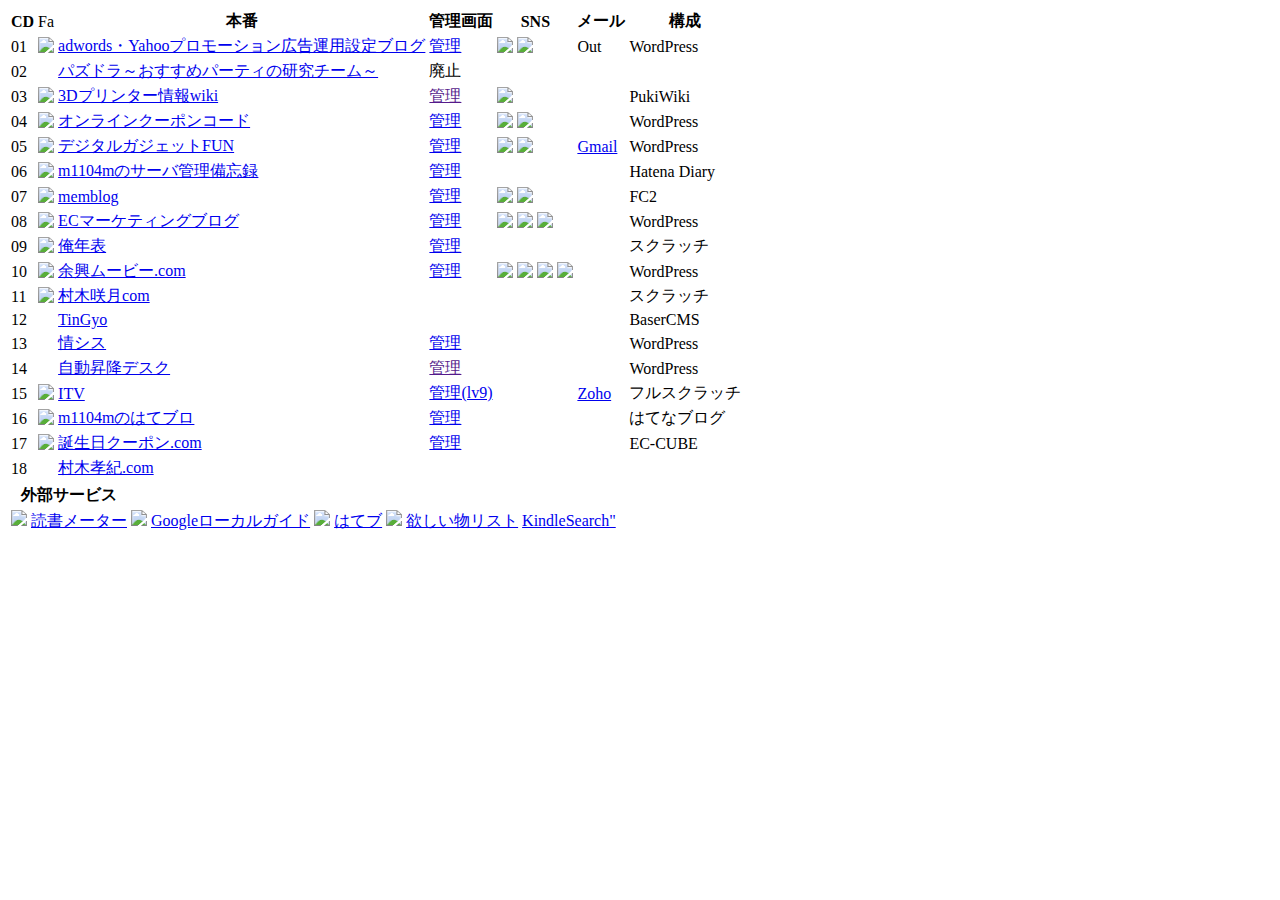
==== index.html @ 66a7861e "GAの追加" ====
<!doctype html>
<html>
	<header>
		<meta name="robots" content="noindex">
<!-- Global site tag (gtag.js) - Google Analytics -->
<script async src="https://www.googletagmanager.com/gtag/js?id=UA-168202155-3"></script>
<script>
  window.dataLayer = window.dataLayer || [];
  function gtag(){dataLayer.push(arguments);}
  gtag('js', new Date());

  gtag('config', 'UA-168202155-3');
</script>
		<meta http-equiv="Content-Type" content="text/html; charset=UTF-8">
		<title>ポータル</title>
		<link rel="apple-touch-icon-precomposed" href="http://ore-nenpyo.jp/apple-touch-icon-152x152.png" sizes="152x152">
		<link rel="shortcut icon" href="http://ore-nenpyo.jp/favicon.ico">
	</header>
	<body>

		<table>
			<tr>
				<th>CD</th>
				<td>Fa</th>
				<th>本番</th>
				<th>管理画面</th>
				<th>SNS</th>
				<th>メール</th>
				<th>構成</th>
			</tr>

			<tr>
				<td>01</td>
				<td><img src="http://listing-ads.com/wp-content/themes/rumput-hijau/favicon.ico" width="20" /></td>
				<td><a href="http://listing-ads.com/" target="_blank">adwords・Yahooプロモーション広告運用設定ブログ</a></td>
				<td><a href="http://listing-ads.com/wp-admin/" target="_blank">管理</a></td>
				<td><a href="https://twitter.com/ListingAds" target="_blank"><img src="https://twitter.com/favicon.ico" width="20" /></a> <a href="https://www.facebook.com/pages/AdwordsYahoo%E3%83%97%E3%83%AD%E3%83%A2%E3%83%BC%E3%82%B7%E3%83%A7%E3%83%B3%E5%BA%83%E5%91%8A%E9%81%8B%E7%94%A8%E8%A8%AD%E5%AE%9A%E3%83%96%E3%83%AD%E3%82%B0/544984788911285" target="_blank"><img src="https://www.facebook.com/favicon.ico" width="20" /></a></td>
				<td>Out</td>
				<td>WordPress</td>
			</tr>

			<tr>
				<td>02</td>
				<td></td>
				<td><a href="http://pazudora-party.com/" target="_blank">パズドラ～おすすめパーティの研究チーム～</a></td>
				<td>廃止</td>
				<td></td>
				<td></td>
				<td></td>
			</tr>

			<tr>
				<td>03</td>
				<td><img src="http://3d-wiki.jp/image/favicon.ico" width="20" /></td>
				<td><a href="http://3d-wiki.jp/" target="_blank">3Dプリンター情報wiki</a></td>
				<td><a href="" target="_blank">管理</a></td>
				<td><a href="https://twitter.com/3DWikiJp" target="_blank"><img src="https://twitter.com/favicon.ico" width="20" /></a></td>
				<td></td>
				<td>PukiWiki</td>
			</tr>

			<tr>
				<td>04</td>
				<td><img src="http://on-coupon.com/favicon.ico" width="20" /></td>
				<td><a href="http://on-coupon.com/" target="_blank">オンラインクーポンコード</a></td>
				<td><a href="http://on-coupon.com/wp-admin/" target="_blank">管理</a></td>
				<td><a href="https://twitter.com/OnCouponCom" target="_blank"><img src="https://twitter.com/favicon.ico" width="20" /></a>
				<a href="https://www.facebook.com/pages/%E3%82%AA%E3%83%B3%E3%83%A9%E3%82%A4%E3%83%B3%E3%82%AF%E3%83%BC%E3%83%9D%E3%83%B3%E3%82%B3%E3%83%BC%E3%83%89%E3%81%BE%E3%81%A8%E3%82%81%E6%83%85%E5%A0%B1/262904737204808" target="_blank"><img src="https://www.facebook.com/favicon.ico" width="20" /></a>
				<td></td>
				<td>WordPress</td>
			</tr>

			<tr>
				<td>05</td>
				<td><img src="http://d-gadget.net/favicon.ico" width="20" /></td>
				<td><a href="http://d-gadget.net/" target="_blank">デジタルガジェットFUN</a></td>
				<td><a href="http://d-gadget.net/wp-admin/" target="_blank">管理</a></td>
				<td><a href="https://twitter.com/DgadgetFun" target="_blank"><img src="https://twitter.com/favicon.ico" width="20" /></a>
				<a href="https://www.facebook.com/pages/%E3%83%87%E3%82%B8%E3%82%BF%E3%83%AB%E3%82%AC%E3%82%B8%E3%82%A7%E3%83%83%E3%83%88fun/1377511045828052?ref=hl" target="_blank"><img src="https://www.facebook.com/favicon.ico" width="20" /></a>
				<td><a href="https://mail.google.com/a/d-gadget.net/" target="_blank">Gmail</a></td>
				<td>WordPress</td>
			</tr>

			<tr>
				<td>06</td>
				<td><img src="http://d.hatena.ne.jp/favicon.ico" width="20" /></td>
				<td><a href="http://d.hatena.ne.jp/m1104m/" target="_blank">m1104mのサーバ管理備忘録</a></td>
				<td><a href="http://d.hatena.ne.jp/m1104m/admin" target="_blank">管理</a></td>
				<td></td>
				<td></td>
				<td>Hatena Diary</td>
			</tr>

			<tr>
				<td>07</td>
				<td><img src="http://static.fc2.com/share/image/favicon.ico" width="20" />
				<td><a href="http://memblog.blog25.fc2.com/" target="_blank">memblog</a></td>
				<td><a href="http://fc2.com/login.php?ref=blog" target="_blank">管理</a></td>
				<td><a href="https://twitter.com/m_1104_m" target="_blank"><img src="https://twitter.com/favicon.ico" width="20" /></a>
				<a href="http://matome.naver.jp/mymatome/m1104mac" target="_blank"><img src="https://matome.naver.jp/favicon.ico" width="20" /></a></td>
				<td></td>
				<td>FC2</td>
			</tr>

			<tr>
				<td>08</td>
				<td><img src="http://ec-marketing.jp/favicon.ico" width="20" /></td>
				<td><a href="http://ec-marketing.jp/" target="_blank">ECマーケティングブログ</a></td>
				<td><a href="http://ec-marketing.jp/wp-admin/" target="_blank">管理</a></td>
				<td><a href="https://twitter.com/ECMarketingBlog" target="_blank"><img src="https://twitter.com/favicon.ico" width="20" /></a>
				<a href="https://www.facebook.com/ECMarketingBlog" target="_blank"><img src="https://www.facebook.com/favicon.ico" width="20" /></a>
				<a href="https://plus.google.com/b/108924334603108657909/108924334603108657909/posts" target="_blank"><img src="https://ssl.gstatic.com/images/branding/product/ico/google_plus_alldp.ico" width="20" /></a></td>
				<td></td>
				<td>WordPress</td>
			</tr>

			<tr>
				<td>09</td>
				<td><img src="http://ore-nenpyo.jp/favicon.ico" width="20" /></td>
				<td><a href="http://ore-nenpyo.jp/" target="_blank">俺年表</a></td>
				<td><a href="http://ore-nenpyo.jp/admin/" target="_blank">管理</a></td>
				<td></td>
				<td></td>
				<td>スクラッチ</td>
			</tr>

			<tr>
				<td>10</td>
				<td><img src="http://yokyo-movie.com/favicon.ico" width="20" /></td>
				<td><a href="http://yokyo-movie.com/" target="_blank">余興ムービー.com</a></td>
				<td><a href="http://yokyo-movie.com/wp-admin" target="_blank">管理</a></td>
				<td><a href="https://twitter.com/YokyoMovie" target="_blank"><img src="https://twitter.com/favicon.ico" width="20" /></a>
				<a href="" target="_blank"><img src="https://www.facebook.com/favicon.ico" width="20" /></a>
				<a href="https://plus.google.com/b/111399394211462498178/111399394211462498178/posts/p/pub" target="_blank"><img src="https://ssl.gstatic.com/images/branding/product/ico/google_plus_alldp.ico" width="20" /></a>
					<a href="http://www.youtube.com/channel/UCG4kA17ZxLRFy36JwuYcflQ" target="_blank"><img src="https://youtube.com/favicon.ico" width="20" /></a>
				</td>
				<td></td>
				<td>WordPress</td>
			</tr>

			<tr>
				<td>11</td>
				<td><img src="http://yokyo-movie.com/favicon.ico" width="20" /></td>
				<td><a href="http://murakisatsuki.com" target="_blank">村木咲月com</a></td>
				<td></td>
				<td></td>
				<td></td>
				<td>スクラッチ</td>
			</tr>

			<tr>
				<td>12</td>
				<td></td>
				<td><a href="http://tingyo.jp/" target="_blank">TinGyo</a></td>
				<td></td>
				<td></td>
				<td></td>
				<td>BaserCMS</td>
			</tr>
			<tr>
				<td>13</td>
				<td></td>
				<td><a href="http://josys.net/" target="_blank">情シス</a></td>
				<td><a href="http://josys.net/wp-admin" target="_blank">管理</a></td>
				<td></td>
				<td></td>
				<td>WordPress</td>
			</tr>
			<tr>
				<td>14</td>
				<td></td>
				<td><a href="http://lifting-desk.com/" target="_blank">自動昇降デスク</a></td>
				<td><a href="" target="_blank">管理</a></td>
				<td></td>
				<td></td>
				<td>WordPress</td>
			</tr>
			<tr>
				<td>15</td>
				<td><img src="http://soujasv.lv9.org/favicon.ico" width="20" /></td>
				<td><a href="http://it-volleyball.com/" target="_blank">ITV</a></td>
				<td><a href="http://soujasv.lv9.org/" target="_blank">管理(lv9)</a></td>
				<td></td>
				<td><a href="https://www.zoho.com/mail/" target="_blank">Zoho</a></td>
				<td>フルスクラッチ</td>
			</tr>	
			<tr>
				<td>16</td>
				<td><img src="https://cdn.blog.st-hatena.com/images/favicon.ico" width="20" /></td>
				<td><a href="http://m1104m.hatenablog.com/" target="_blank">m1104mのはてブロ</a></td>
				<td><a href="http://blog.hatena.ne.jp/m1104m/m1104m.hatenablog.com/entries" target="_blank">管理</a></td>
				<td></td>
				<td></td>
				<td>はてなブログ</td>
			</tr>
			<tr>
				<td>17</td>
				<td><img src="https://birthday-coupon.com/favicon.ico" width="20" /></td>
				<td><a href="https://birthday-coupon.com/" target="_blank">誕生日クーポン.com</a></td>
				<td><a href="https://birthday-coupon.com/admin/" target="_blank">管理</a></td>
				<td></td>
				<td></td>
				<td>EC-CUBE</td>
			</tr>
			<tr>
				<td>18</td>
				<td></td>
				<td><a href="https://murakikouki.com/" target="_blank">村木孝紀.com</a></td>
				<td></td>
				<td></td>
				<td></td>
				<td></td>
			</tr>
		</table>

		<table>
			<tr>
				<th>外部サービス</th>
				
			</tr>
			<tr>
				<td>
						<img src="https://bookmeter.com/favicon.ico" width="20" />
						<a href="https://bookmeter.com/users/414917" target="_blank">読書メーター</a></td>
				<td>
						<img src="https://www.google.com/images/branding/product/ico/maps_32dp.ico" width="20" />
						<a href="https://www.google.com/maps/contrib/117685232799659216938/reviews?hl=ja-JP&sa=X&ved=2ahUKEwj8873529nZAhXKKJQKHUAjCsUQvvQBegQIABAb" target="_blank">Googleローカルガイド</a></td>
				<td>
						<img src="http://b.hatena.ne.jp/favicon.ico" width="20" />
						<a href="http://b.hatena.ne.jp/m1104m/" target="_blank">はてブ</a></td>
				<td>
						<img src="https://www.amazon.co.jp/favicon.ico" width="20" />
						<a href="http://amzn.asia/f5tVhi1" target="_blank">欲しい物リスト</a>
				</td>
				<td>
						<a href="https://m1104m.github.io/kindle.html" target="_blank">KindleSearch"</a>
				</td>
			</tr>
			
		</table>
	</body>
</html>
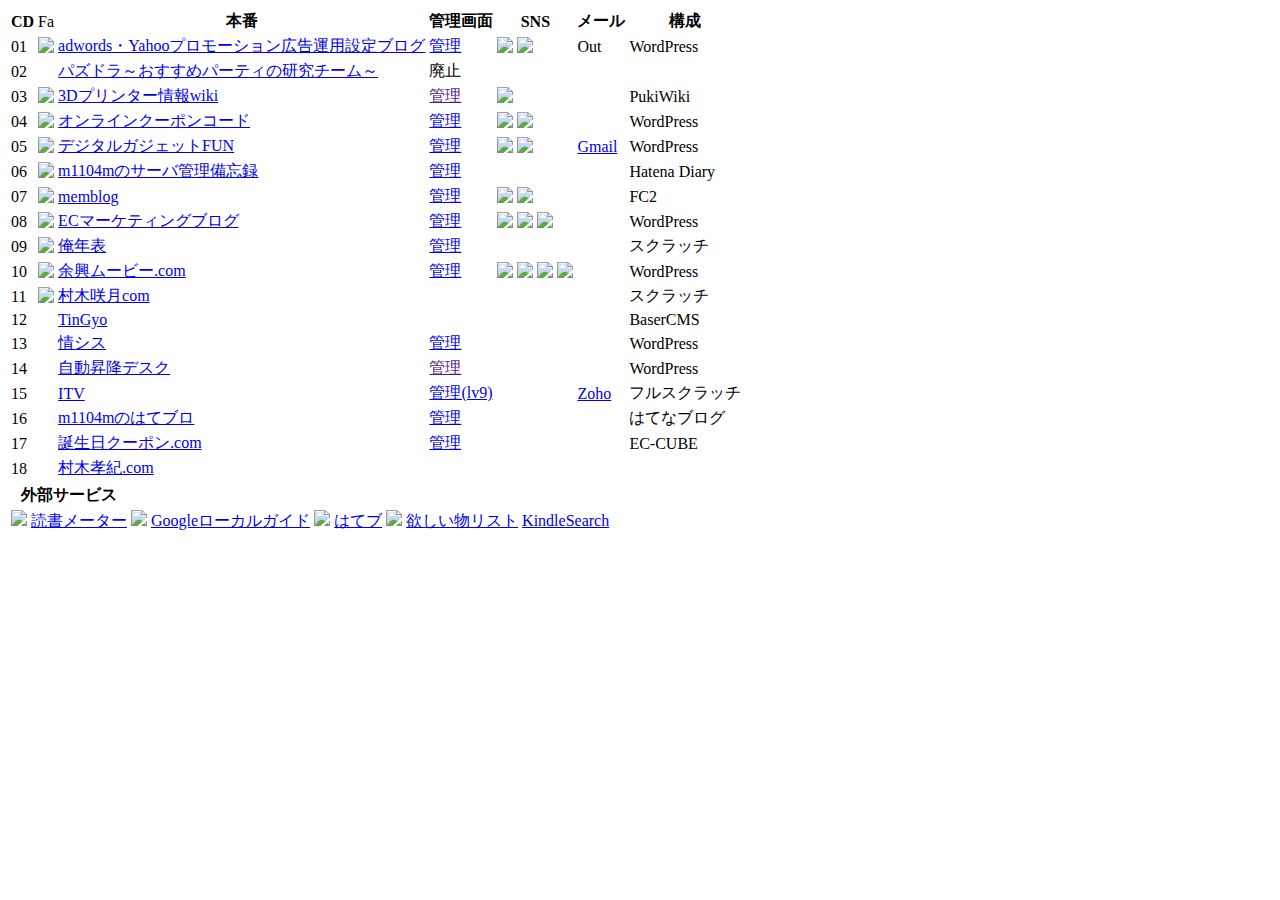
==== commit e333f126: "体裁の整え" ====
--- a/index.html
+++ b/index.html
@@ -177,7 +177,7 @@
 			</tr>
 			<tr>
 				<td>15</td>
-				<td><img src="http://soujasv.lv9.org/favicon.ico" width="20" /></td>
+				<td></td>
 				<td><a href="http://it-volleyball.com/" target="_blank">ITV</a></td>
 				<td><a href="http://soujasv.lv9.org/" target="_blank">管理(lv9)</a></td>
 				<td></td>
@@ -186,7 +186,7 @@
 			</tr>	
 			<tr>
 				<td>16</td>
-				<td><img src="https://cdn.blog.st-hatena.com/images/favicon.ico" width="20" /></td>
+				<td></td>
 				<td><a href="http://m1104m.hatenablog.com/" target="_blank">m1104mのはてブロ</a></td>
 				<td><a href="http://blog.hatena.ne.jp/m1104m/m1104m.hatenablog.com/entries" target="_blank">管理</a></td>
 				<td></td>
@@ -195,7 +195,7 @@
 			</tr>
 			<tr>
 				<td>17</td>
-				<td><img src="https://birthday-coupon.com/favicon.ico" width="20" /></td>
+				<td></td>
 				<td><a href="https://birthday-coupon.com/" target="_blank">誕生日クーポン.com</a></td>
 				<td><a href="https://birthday-coupon.com/admin/" target="_blank">管理</a></td>
 				<td></td>
@@ -233,7 +233,7 @@
 						<a href="http://amzn.asia/f5tVhi1" target="_blank">欲しい物リスト</a>
 				</td>
 				<td>
-						<a href="https://m1104m.github.io/kindle.html" target="_blank">KindleSearch"</a>
+						<a href="https://m1104m.github.io/kindle.html" target="_blank">KindleSearch</a>
 				</td>
 			</tr>
 			
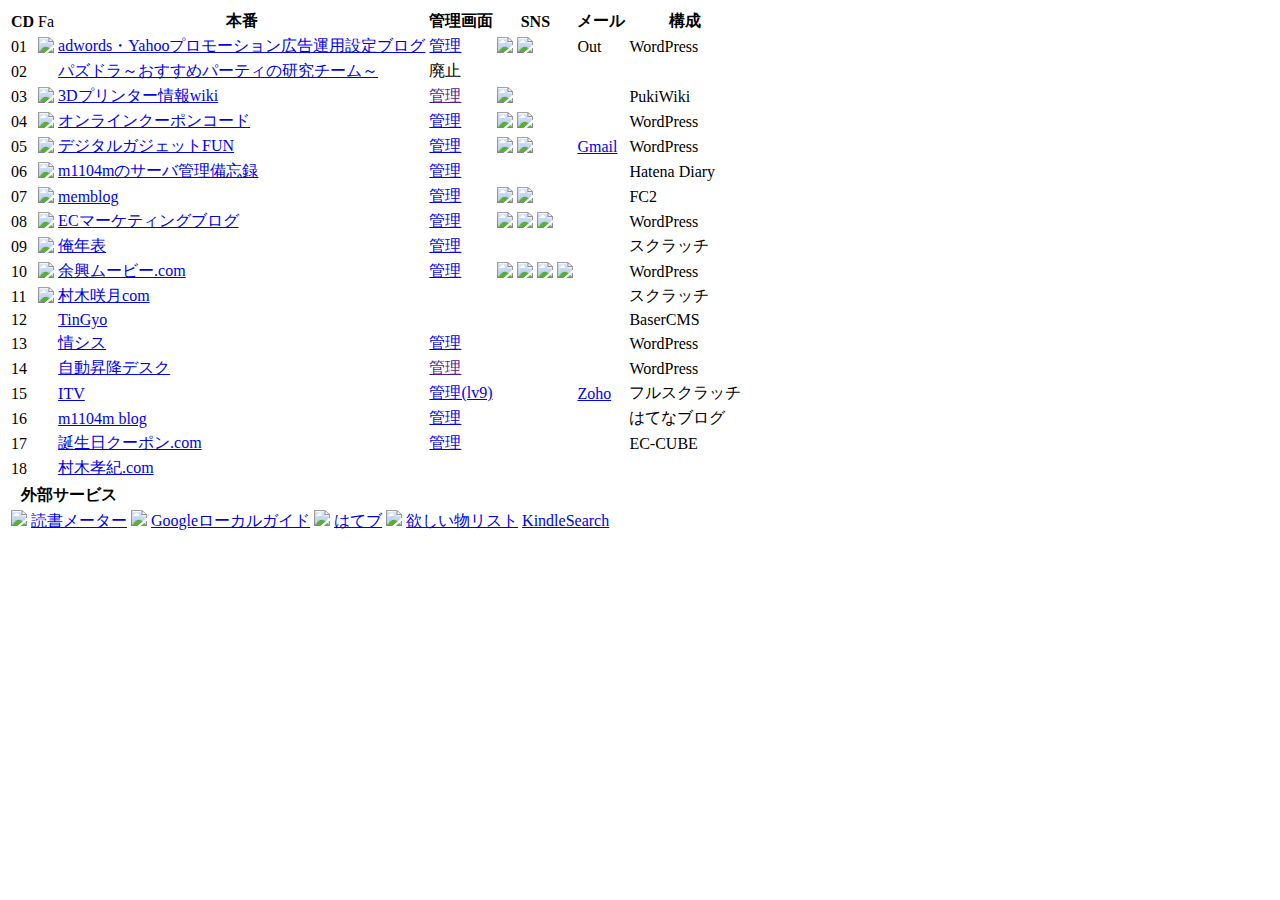
==== commit d59d2aa6: "ブログ名の変更" ====
--- a/index.html
+++ b/index.html
@@ -13,8 +13,8 @@
 </script>
 		<meta http-equiv="Content-Type" content="text/html; charset=UTF-8">
 		<title>ポータル</title>
-		<link rel="apple-touch-icon-precomposed" href="http://ore-nenpyo.jp/apple-touch-icon-152x152.png" sizes="152x152">
-		<link rel="shortcut icon" href="http://ore-nenpyo.jp/favicon.ico">
+		<link rel="apple-touch-icon-precomposed" href="https://ore-nenpyo.jp/apple-touch-icon-152x152.png" sizes="152x152">
+		<link rel="shortcut icon" href="https://ore-nenpyo.jp/favicon.ico">
 	</header>
 	<body>
 
@@ -31,9 +31,9 @@
 
 			<tr>
 				<td>01</td>
-				<td><img src="http://listing-ads.com/wp-content/themes/rumput-hijau/favicon.ico" width="20" /></td>
-				<td><a href="http://listing-ads.com/" target="_blank">adwords・Yahooプロモーション広告運用設定ブログ</a></td>
-				<td><a href="http://listing-ads.com/wp-admin/" target="_blank">管理</a></td>
+				<td><img src="https://listing-ads.com/wp-content/themes/rumput-hijau/favicon.ico" width="20" /></td>
+				<td><a href="https://listing-ads.com/" target="_blank">adwords・Yahooプロモーション広告運用設定ブログ</a></td>
+				<td><a href="https://listing-ads.com/wp-admin/" target="_blank">管理</a></td>
 				<td><a href="https://twitter.com/ListingAds" target="_blank"><img src="https://twitter.com/favicon.ico" width="20" /></a> <a href="https://www.facebook.com/pages/AdwordsYahoo%E3%83%97%E3%83%AD%E3%83%A2%E3%83%BC%E3%82%B7%E3%83%A7%E3%83%B3%E5%BA%83%E5%91%8A%E9%81%8B%E7%94%A8%E8%A8%AD%E5%AE%9A%E3%83%96%E3%83%AD%E3%82%B0/544984788911285" target="_blank"><img src="https://www.facebook.com/favicon.ico" width="20" /></a></td>
 				<td>Out</td>
 				<td>WordPress</td>
@@ -42,7 +42,7 @@
 			<tr>
 				<td>02</td>
 				<td></td>
-				<td><a href="http://pazudora-party.com/" target="_blank">パズドラ～おすすめパーティの研究チーム～</a></td>
+				<td><a href="https://pazudora-party.com/" target="_blank">パズドラ～おすすめパーティの研究チーム～</a></td>
 				<td>廃止</td>
 				<td></td>
 				<td></td>
@@ -51,8 +51,8 @@
 
 			<tr>
 				<td>03</td>
-				<td><img src="http://3d-wiki.jp/image/favicon.ico" width="20" /></td>
-				<td><a href="http://3d-wiki.jp/" target="_blank">3Dプリンター情報wiki</a></td>
+				<td><img src="https://3d-wiki.jp/image/favicon.ico" width="20" /></td>
+				<td><a href="https://3d-wiki.jp/" target="_blank">3Dプリンター情報wiki</a></td>
 				<td><a href="" target="_blank">管理</a></td>
 				<td><a href="https://twitter.com/3DWikiJp" target="_blank"><img src="https://twitter.com/favicon.ico" width="20" /></a></td>
 				<td></td>
@@ -61,9 +61,9 @@
 
 			<tr>
 				<td>04</td>
-				<td><img src="http://on-coupon.com/favicon.ico" width="20" /></td>
-				<td><a href="http://on-coupon.com/" target="_blank">オンラインクーポンコード</a></td>
-				<td><a href="http://on-coupon.com/wp-admin/" target="_blank">管理</a></td>
+				<td><img src="https://on-coupon.com/favicon.ico" width="20" /></td>
+				<td><a href="https://on-coupon.com/" target="_blank">オンラインクーポンコード</a></td>
+				<td><a href="https://on-coupon.com/wp-admin/" target="_blank">管理</a></td>
 				<td><a href="https://twitter.com/OnCouponCom" target="_blank"><img src="https://twitter.com/favicon.ico" width="20" /></a>
 				<a href="https://www.facebook.com/pages/%E3%82%AA%E3%83%B3%E3%83%A9%E3%82%A4%E3%83%B3%E3%82%AF%E3%83%BC%E3%83%9D%E3%83%B3%E3%82%B3%E3%83%BC%E3%83%89%E3%81%BE%E3%81%A8%E3%82%81%E6%83%85%E5%A0%B1/262904737204808" target="_blank"><img src="https://www.facebook.com/favicon.ico" width="20" /></a>
 				<td></td>
@@ -72,9 +72,9 @@
 
 			<tr>
 				<td>05</td>
-				<td><img src="http://d-gadget.net/favicon.ico" width="20" /></td>
-				<td><a href="http://d-gadget.net/" target="_blank">デジタルガジェットFUN</a></td>
-				<td><a href="http://d-gadget.net/wp-admin/" target="_blank">管理</a></td>
+				<td><img src="https://d-gadget.net/favicon.ico" width="20" /></td>
+				<td><a href="https://d-gadget.net/" target="_blank">デジタルガジェットFUN</a></td>
+				<td><a href="https://d-gadget.net/wp-admin/" target="_blank">管理</a></td>
 				<td><a href="https://twitter.com/DgadgetFun" target="_blank"><img src="https://twitter.com/favicon.ico" width="20" /></a>
 				<a href="https://www.facebook.com/pages/%E3%83%87%E3%82%B8%E3%82%BF%E3%83%AB%E3%82%AC%E3%82%B8%E3%82%A7%E3%83%83%E3%83%88fun/1377511045828052?ref=hl" target="_blank"><img src="https://www.facebook.com/favicon.ico" width="20" /></a>
 				<td><a href="https://mail.google.com/a/d-gadget.net/" target="_blank">Gmail</a></td>
@@ -83,9 +83,9 @@
 
 			<tr>
 				<td>06</td>
-				<td><img src="http://d.hatena.ne.jp/favicon.ico" width="20" /></td>
-				<td><a href="http://d.hatena.ne.jp/m1104m/" target="_blank">m1104mのサーバ管理備忘録</a></td>
-				<td><a href="http://d.hatena.ne.jp/m1104m/admin" target="_blank">管理</a></td>
+				<td><img src="https://d.hatena.ne.jp/favicon.ico" width="20" /></td>
+				<td><a href="https://d.hatena.ne.jp/m1104m/" target="_blank">m1104mのサーバ管理備忘録</a></td>
+				<td><a href="https://d.hatena.ne.jp/m1104m/admin" target="_blank">管理</a></td>
 				<td></td>
 				<td></td>
 				<td>Hatena Diary</td>
@@ -93,20 +93,20 @@
 
 			<tr>
 				<td>07</td>
-				<td><img src="http://static.fc2.com/share/image/favicon.ico" width="20" />
-				<td><a href="http://memblog.blog25.fc2.com/" target="_blank">memblog</a></td>
-				<td><a href="http://fc2.com/login.php?ref=blog" target="_blank">管理</a></td>
+				<td><img src="https://static.fc2.com/share/image/favicon.ico" width="20" />
+				<td><a href="https://memblog.blog25.fc2.com/" target="_blank">memblog</a></td>
+				<td><a href="https://fc2.com/login.php?ref=blog" target="_blank">管理</a></td>
 				<td><a href="https://twitter.com/m_1104_m" target="_blank"><img src="https://twitter.com/favicon.ico" width="20" /></a>
-				<a href="http://matome.naver.jp/mymatome/m1104mac" target="_blank"><img src="https://matome.naver.jp/favicon.ico" width="20" /></a></td>
+				<a href="https://matome.naver.jp/mymatome/m1104mac" target="_blank"><img src="https://matome.naver.jp/favicon.ico" width="20" /></a></td>
 				<td></td>
 				<td>FC2</td>
 			</tr>
 
 			<tr>
 				<td>08</td>
-				<td><img src="http://ec-marketing.jp/favicon.ico" width="20" /></td>
-				<td><a href="http://ec-marketing.jp/" target="_blank">ECマーケティングブログ</a></td>
-				<td><a href="http://ec-marketing.jp/wp-admin/" target="_blank">管理</a></td>
+				<td><img src="https://ec-marketing.jp/favicon.ico" width="20" /></td>
+				<td><a href="https://ec-marketing.jp/" target="_blank">ECマーケティングブログ</a></td>
+				<td><a href="https://ec-marketing.jp/wp-admin/" target="_blank">管理</a></td>
 				<td><a href="https://twitter.com/ECMarketingBlog" target="_blank"><img src="https://twitter.com/favicon.ico" width="20" /></a>
 				<a href="https://www.facebook.com/ECMarketingBlog" target="_blank"><img src="https://www.facebook.com/favicon.ico" width="20" /></a>
 				<a href="https://plus.google.com/b/108924334603108657909/108924334603108657909/posts" target="_blank"><img src="https://ssl.gstatic.com/images/branding/product/ico/google_plus_alldp.ico" width="20" /></a></td>
@@ -116,9 +116,9 @@
 
 			<tr>
 				<td>09</td>
-				<td><img src="http://ore-nenpyo.jp/favicon.ico" width="20" /></td>
-				<td><a href="http://ore-nenpyo.jp/" target="_blank">俺年表</a></td>
-				<td><a href="http://ore-nenpyo.jp/admin/" target="_blank">管理</a></td>
+				<td><img src="https://ore-nenpyo.jp/favicon.ico" width="20" /></td>
+				<td><a href="https://ore-nenpyo.jp/" target="_blank">俺年表</a></td>
+				<td><a href="https://ore-nenpyo.jp/admin/" target="_blank">管理</a></td>
 				<td></td>
 				<td></td>
 				<td>スクラッチ</td>
@@ -126,13 +126,13 @@
 
 			<tr>
 				<td>10</td>
-				<td><img src="http://yokyo-movie.com/favicon.ico" width="20" /></td>
-				<td><a href="http://yokyo-movie.com/" target="_blank">余興ムービー.com</a></td>
-				<td><a href="http://yokyo-movie.com/wp-admin" target="_blank">管理</a></td>
+				<td><img src="https://yokyo-movie.com/favicon.ico" width="20" /></td>
+				<td><a href="https://yokyo-movie.com/" target="_blank">余興ムービー.com</a></td>
+				<td><a href="https://yokyo-movie.com/wp-admin" target="_blank">管理</a></td>
 				<td><a href="https://twitter.com/YokyoMovie" target="_blank"><img src="https://twitter.com/favicon.ico" width="20" /></a>
 				<a href="" target="_blank"><img src="https://www.facebook.com/favicon.ico" width="20" /></a>
 				<a href="https://plus.google.com/b/111399394211462498178/111399394211462498178/posts/p/pub" target="_blank"><img src="https://ssl.gstatic.com/images/branding/product/ico/google_plus_alldp.ico" width="20" /></a>
-					<a href="http://www.youtube.com/channel/UCG4kA17ZxLRFy36JwuYcflQ" target="_blank"><img src="https://youtube.com/favicon.ico" width="20" /></a>
+					<a href="https://www.youtube.com/channel/UCG4kA17ZxLRFy36JwuYcflQ" target="_blank"><img src="https://youtube.com/favicon.ico" width="20" /></a>
 				</td>
 				<td></td>
 				<td>WordPress</td>
@@ -140,8 +140,8 @@
 
 			<tr>
 				<td>11</td>
-				<td><img src="http://yokyo-movie.com/favicon.ico" width="20" /></td>
-				<td><a href="http://murakisatsuki.com" target="_blank">村木咲月com</a></td>
+				<td><img src="https://yokyo-movie.com/favicon.ico" width="20" /></td>
+				<td><a href="https://murakisatsuki.com" target="_blank">村木咲月com</a></td>
 				<td></td>
 				<td></td>
 				<td></td>
@@ -151,7 +151,7 @@
 			<tr>
 				<td>12</td>
 				<td></td>
-				<td><a href="http://tingyo.jp/" target="_blank">TinGyo</a></td>
+				<td><a href="https://tingyo.jp/" target="_blank">TinGyo</a></td>
 				<td></td>
 				<td></td>
 				<td></td>
@@ -160,8 +160,8 @@
 			<tr>
 				<td>13</td>
 				<td></td>
-				<td><a href="http://josys.net/" target="_blank">情シス</a></td>
-				<td><a href="http://josys.net/wp-admin" target="_blank">管理</a></td>
+				<td><a href="https://josys.net/" target="_blank">情シス</a></td>
+				<td><a href="https://josys.net/wp-admin" target="_blank">管理</a></td>
 				<td></td>
 				<td></td>
 				<td>WordPress</td>
@@ -169,7 +169,7 @@
 			<tr>
 				<td>14</td>
 				<td></td>
-				<td><a href="http://lifting-desk.com/" target="_blank">自動昇降デスク</a></td>
+				<td><a href="https://lifting-desk.com/" target="_blank">自動昇降デスク</a></td>
 				<td><a href="" target="_blank">管理</a></td>
 				<td></td>
 				<td></td>
@@ -178,7 +178,7 @@
 			<tr>
 				<td>15</td>
 				<td></td>
-				<td><a href="http://it-volleyball.com/" target="_blank">ITV</a></td>
+				<td><a href="https://it-volleyball.com/" target="_blank">ITV</a></td>
 				<td><a href="http://soujasv.lv9.org/" target="_blank">管理(lv9)</a></td>
 				<td></td>
 				<td><a href="https://www.zoho.com/mail/" target="_blank">Zoho</a></td>
@@ -187,8 +187,8 @@
 			<tr>
 				<td>16</td>
 				<td></td>
-				<td><a href="http://m1104m.hatenablog.com/" target="_blank">m1104mのはてブロ</a></td>
-				<td><a href="http://blog.hatena.ne.jp/m1104m/m1104m.hatenablog.com/entries" target="_blank">管理</a></td>
+				<td><a href="https://m1104m.hatenablog.com/" target="_blank">m1104m blog</a></td>
+				<td><a href="https://blog.hatena.ne.jp/m1104m/m1104m.hatenablog.com/entries" target="_blank">管理</a></td>
 				<td></td>
 				<td></td>
 				<td>はてなブログ</td>
@@ -226,11 +226,11 @@
 						<img src="https://www.google.com/images/branding/product/ico/maps_32dp.ico" width="20" />
 						<a href="https://www.google.com/maps/contrib/117685232799659216938/reviews?hl=ja-JP&sa=X&ved=2ahUKEwj8873529nZAhXKKJQKHUAjCsUQvvQBegQIABAb" target="_blank">Googleローカルガイド</a></td>
 				<td>
-						<img src="http://b.hatena.ne.jp/favicon.ico" width="20" />
-						<a href="http://b.hatena.ne.jp/m1104m/" target="_blank">はてブ</a></td>
+						<img src="https://b.hatena.ne.jp/favicon.ico" width="20" />
+						<a href="https://b.hatena.ne.jp/m1104m/" target="_blank">はてブ</a></td>
 				<td>
 						<img src="https://www.amazon.co.jp/favicon.ico" width="20" />
-						<a href="http://amzn.asia/f5tVhi1" target="_blank">欲しい物リスト</a>
+						<a href="https://amzn.asia/f5tVhi1" target="_blank">欲しい物リスト</a>
 				</td>
 				<td>
 						<a href="https://m1104m.github.io/kindle.html" target="_blank">KindleSearch</a>
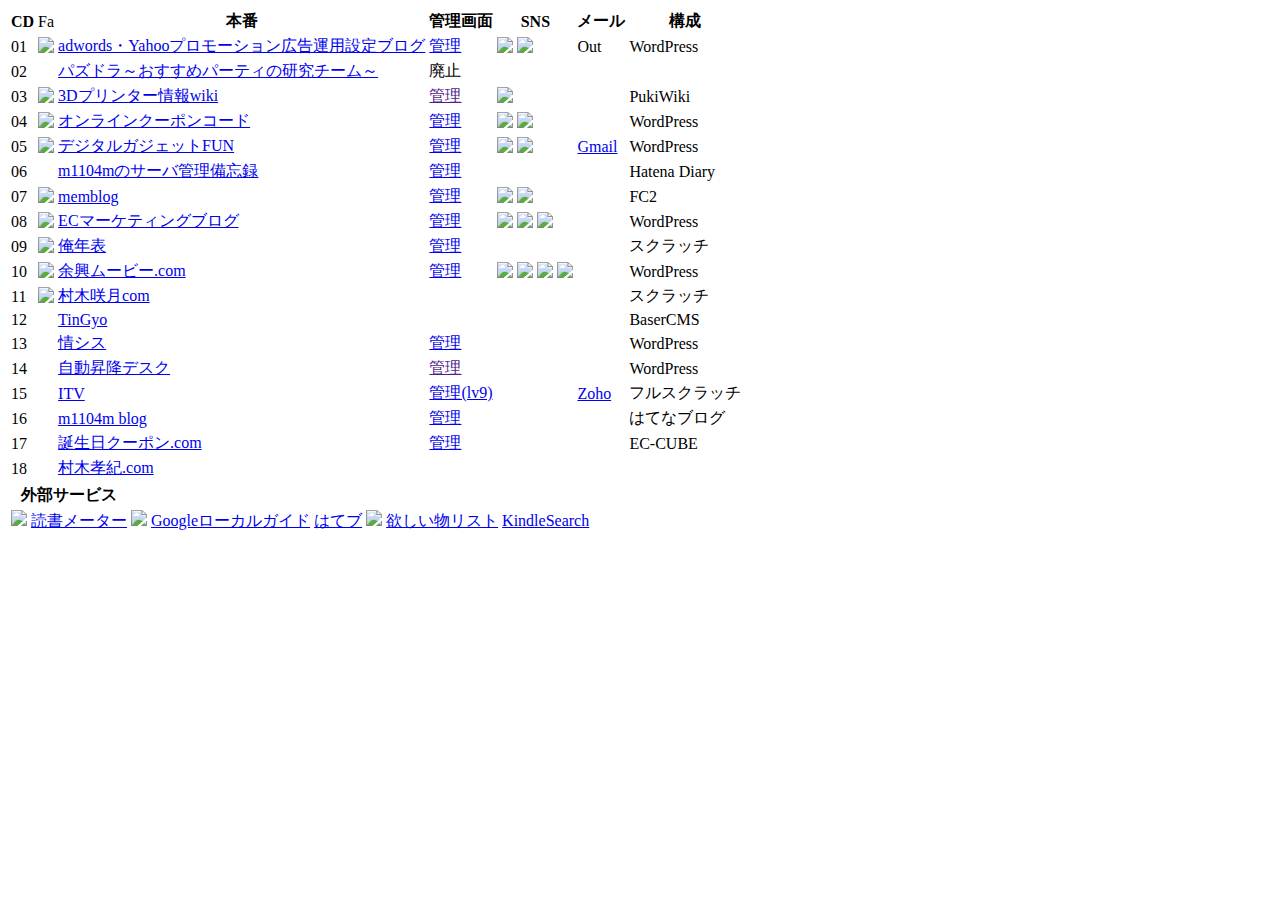
==== commit 7e7557ac: "favicon削除" ====
--- a/index.html
+++ b/index.html
@@ -83,7 +83,7 @@
 
 			<tr>
 				<td>06</td>
-				<td><img src="https://d.hatena.ne.jp/favicon.ico" width="20" /></td>
+				<td></td>
 				<td><a href="https://d.hatena.ne.jp/m1104m/" target="_blank">m1104mのサーバ管理備忘録</a></td>
 				<td><a href="https://d.hatena.ne.jp/m1104m/admin" target="_blank">管理</a></td>
 				<td></td>
@@ -226,7 +226,6 @@
 						<img src="https://www.google.com/images/branding/product/ico/maps_32dp.ico" width="20" />
 						<a href="https://www.google.com/maps/contrib/117685232799659216938/reviews?hl=ja-JP&sa=X&ved=2ahUKEwj8873529nZAhXKKJQKHUAjCsUQvvQBegQIABAb" target="_blank">Googleローカルガイド</a></td>
 				<td>
-						<img src="https://b.hatena.ne.jp/favicon.ico" width="20" />
 						<a href="https://b.hatena.ne.jp/m1104m/" target="_blank">はてブ</a></td>
 				<td>
 						<img src="https://www.amazon.co.jp/favicon.ico" width="20" />
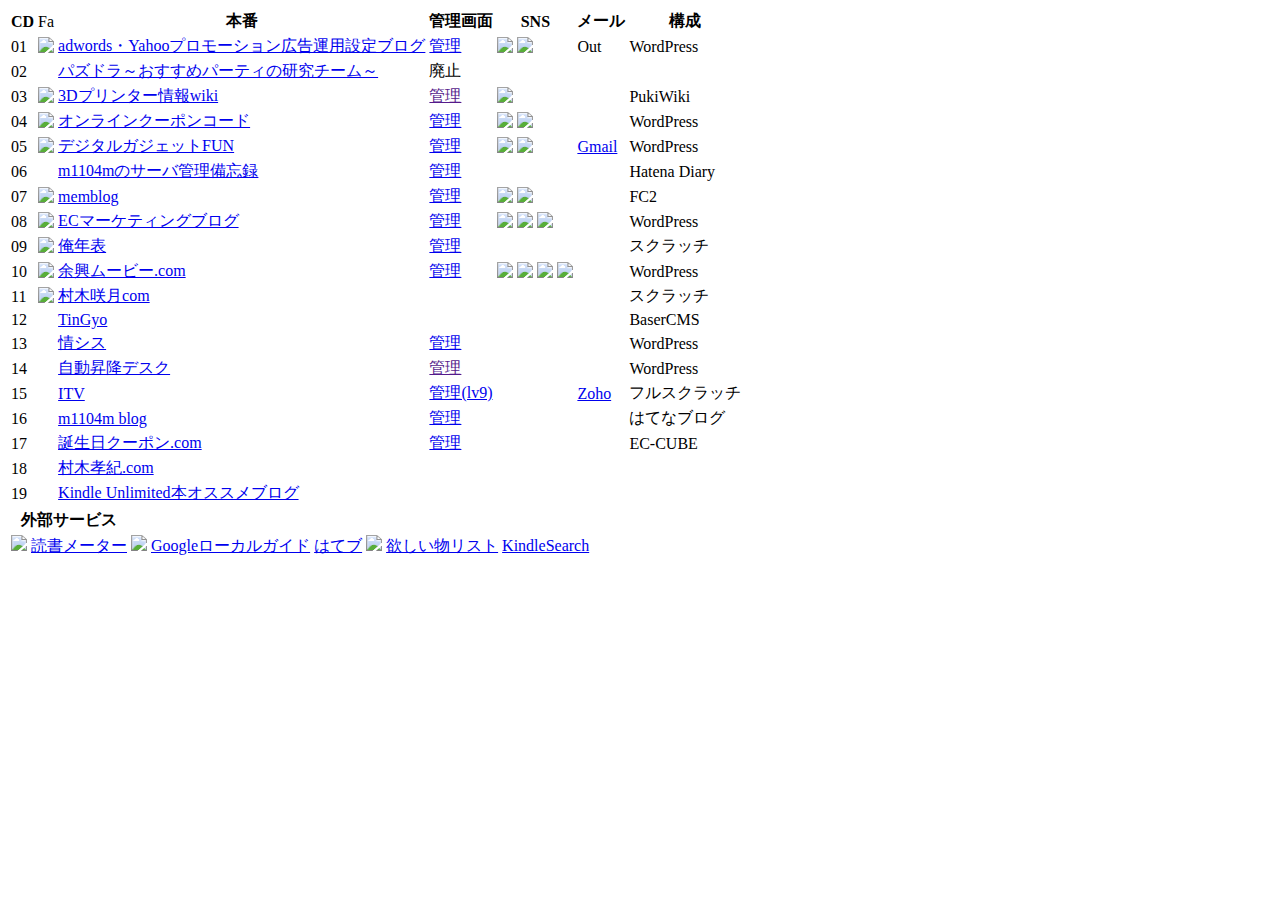
==== commit b607095e: "kindleun.limitedを追加" ====
--- a/index.html
+++ b/index.html
@@ -211,6 +211,15 @@
 				<td></td>
 				<td></td>
 			</tr>
+		 <tr>
+        <td>19</td>
+        <td></td>
+        <td><a href="https://kindleun.limited/" target="_blank">Kindle Unlimited本オススメブログ</a></td>
+        <td></td>
+        <td></td>
+        <td></td>
+        <td></td>
+      </tr>
 		</table>
 
 		<table>
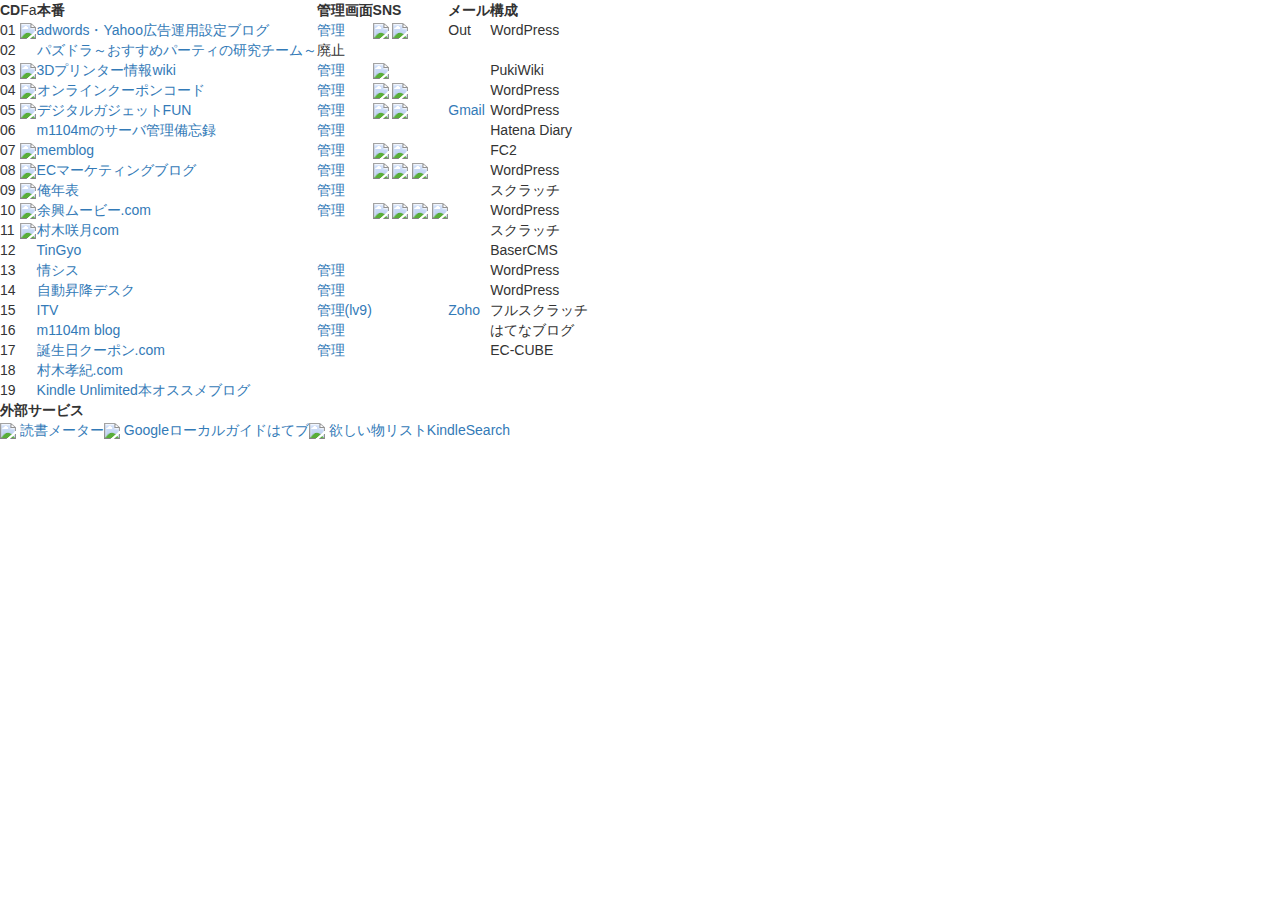
==== commit 5afef7ab: "CDN CSS追加" ====
--- a/index.html
+++ b/index.html
@@ -1,6 +1,7 @@
 <!doctype html>
 <html>
 	<header>
+    <link rel="stylesheet" href="https://stackpath.bootstrapcdn.com/bootstrap/3.4.1/css/bootstrap.min.css" integrity="sha384-HSMxcRTRxnN+Bdg0JdbxYKrThecOKuH5zCYotlSAcp1+c8xmyTe9GYg1l9a69psu" crossorigin="anonymous">
 		<meta name="robots" content="noindex">
 <!-- Global site tag (gtag.js) - Google Analytics -->
 <script async src="https://www.googletagmanager.com/gtag/js?id=UA-168202155-3"></script>
@@ -32,7 +33,7 @@
 			<tr>
 				<td>01</td>
 				<td><img src="https://listing-ads.com/wp-content/themes/rumput-hijau/favicon.ico" width="20" /></td>
-				<td><a href="https://listing-ads.com/" target="_blank">adwords・Yahooプロモーション広告運用設定ブログ</a></td>
+				<td><a href="https://listing-ads.com/" target="_blank">adwords・Yahoo広告運用設定ブログ</a></td>
 				<td><a href="https://listing-ads.com/wp-admin/" target="_blank">管理</a></td>
 				<td><a href="https://twitter.com/ListingAds" target="_blank"><img src="https://twitter.com/favicon.ico" width="20" /></a> <a href="https://www.facebook.com/pages/AdwordsYahoo%E3%83%97%E3%83%AD%E3%83%A2%E3%83%BC%E3%82%B7%E3%83%A7%E3%83%B3%E5%BA%83%E5%91%8A%E9%81%8B%E7%94%A8%E8%A8%AD%E5%AE%9A%E3%83%96%E3%83%AD%E3%82%B0/544984788911285" target="_blank"><img src="https://www.facebook.com/favicon.ico" width="20" /></a></td>
 				<td>Out</td>
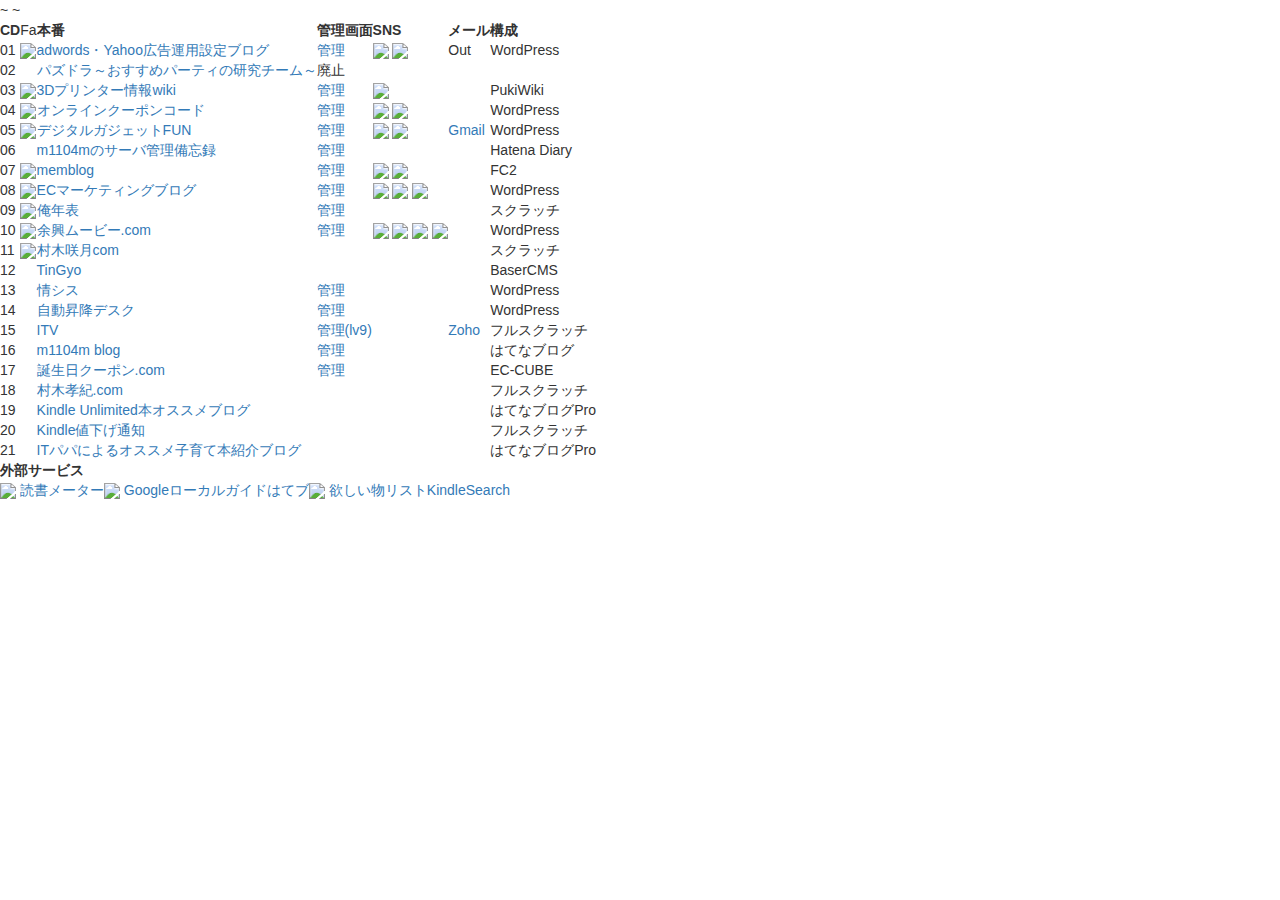
==== commit 535475c3: "ブログの追加" ====
--- a/index.html
+++ b/index.html
@@ -210,7 +210,7 @@
 				<td></td>
 				<td></td>
 				<td></td>
-				<td></td>
+				<td>フルスクラッチ</td>
 			</tr>
 		 <tr>
         <td>19</td>
@@ -219,8 +219,27 @@
         <td></td>
         <td></td>
         <td></td>
-        <td></td>
+        <td>はてなブログPro</td>
       </tr>
+
+			<tr>
+          <td>20</td>
+          <td></td>
+          <td><a href="https://notice.kindleun.limited/" target="_blank">Kindle値下げ通知</a></td>
+          <td></td>
+          <td></td>
+          <td></td>
+~         <td>フルスクラッチ</td>
+        </tr>
+		  <tr>
+          <td>21</td>
+          <td></td>
+          <td><a href="https://kosodate-hon.hatenablog.com/" target="_blank">ITパパによるオススメ子育て本紹介ブログ</a></td>
+          <td></td>
+          <td></td>
+          <td></td>
+~         <td>はてなブログPro</td>
+        </tr>
 		</table>
 
 		<table>
